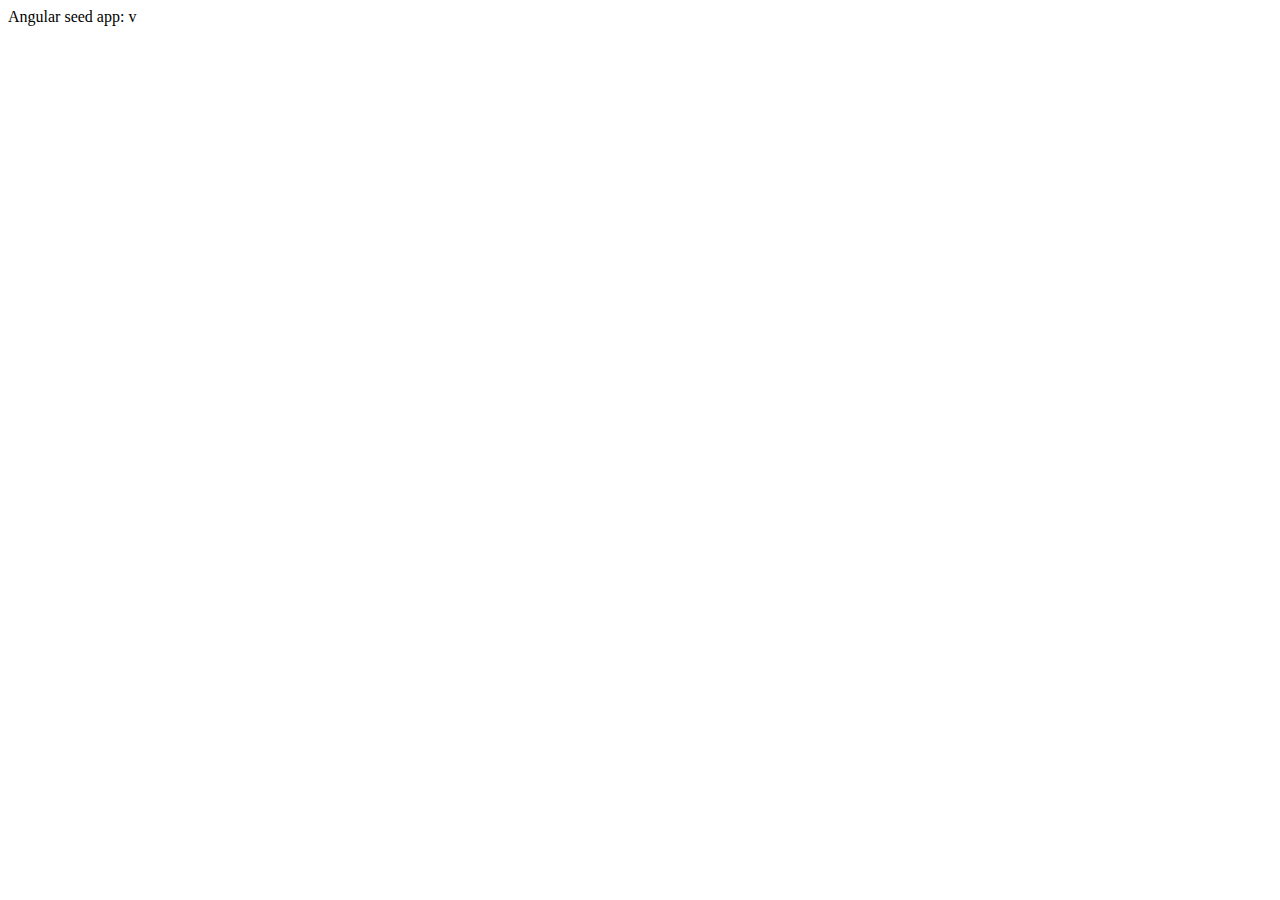
==== app/index.html @ 405de4ee "Basic d&d between lists" ====
<!DOCTYPE html>
<!--[if lt IE 7]>      <html lang="en" ng-app="myApp" class="no-js lt-ie9 lt-ie8 lt-ie7"> <![endif]-->
<!--[if IE 7]>         <html lang="en" ng-app="myApp" class="no-js lt-ie9 lt-ie8"> <![endif]-->
<!--[if IE 8]>         <html lang="en" ng-app="myApp" class="no-js lt-ie9"> <![endif]-->
<!--[if gt IE 8]><!--> <html lang="en" ng-app="myApp" class="no-js"> <!--<![endif]-->
<head ng-app>
  <meta charset="utf-8">
  <meta http-equiv="X-UA-Compatible" content="IE=edge">
  <title>My AngularJS App</title>
  <meta name="description" content="">
  <meta name="viewport" content="width=device-width, initial-scale=1">
  <link rel="stylesheet" href="bower_components/html5-boilerplate/css/normalize.css">
  <link rel="stylesheet" href="bower_components/html5-boilerplate/css/main.css">
  <link rel="stylesheet" href="bower_components/bootstrap/dist/css/bootstrap.min.css">
  <link rel="stylesheet" href="bower_components/bootstrap/dist/css/bootstrap-theme.min.css">
  <link rel="stylesheet" href="bower_components/jquery.ui/dist/jquery-ui.css"/>
  <link rel="stylesheet" href="css/app.css"/>
  <script src="bower_components/html5-boilerplate/js/vendor/modernizr-2.6.2.min.js"></script>
</head>
<body>

  <!--[if lt IE 7]>
      <p class="browsehappy">You are using an <strong>outdated</strong> browser. Please <a href="http://browsehappy.com/">upgrade your browser</a> to improve your experience.</p>
  <![endif]-->

  <div ng-view class="container-fluid"></div>

  <div>Angular seed app: v<span app-version></span></div>

  <!-- In production use:
  <script src="//ajax.googleapis.com/ajax/libs/angularjs/x.x.x/angular.min.js"></script>
  -->
  <script src="bower_components/jquery/dist/jquery.js"></script>
  <script src="bower_components/jquery.ui/dist/jquery-ui.js"></script>
  <script src="bower_components/jquery.ui/dist/i18n/jquery-ui-i18n.js"></script>
  <script src="bower_components/angular/angular.js"></script>
  <script src="bower_components/angular-route/angular-route.js"></script>
  <script src="js/app.js"></script>
  <script src="js/services.js"></script>
  <script src="js/controllers.js"></script>
  <script src="js/filters.js"></script>
  <script src="js/directives.js"></script>
</body>
</html>
---- app/css/app.css ----
.todos-list {
  min-height: 2em;
  border: 1px solid #aaa;
  margin: 0;
  padding: 1em;
}
.todos-list .todo-item {
  cursor: move;
  list-style-type: none;
  padding: .2em;
  border: 1px solid #999999;
  border-radius: 4px;
  margin-bottom: .5em;
  background-color: #0b97c4;
  color: #FFF;
}
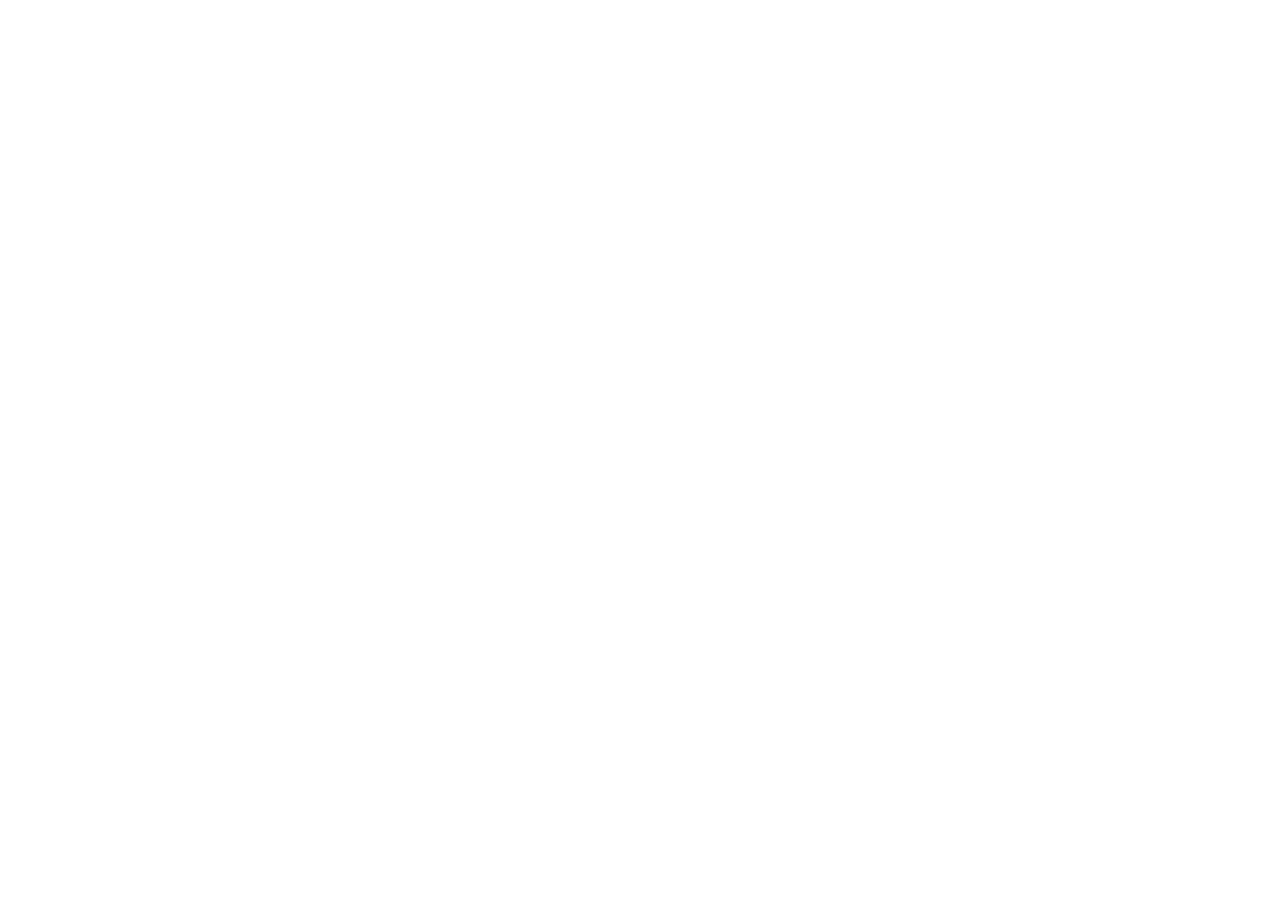
==== commit 85b3e99f: "Deleting" ====
--- a/app/index.html
+++ b/app/index.html
@@ -1,9 +1,9 @@
 <!DOCTYPE html>
-<!--[if lt IE 7]>      <html lang="en" ng-app="myApp" class="no-js lt-ie9 lt-ie8 lt-ie7"> <![endif]-->
-<!--[if IE 7]>         <html lang="en" ng-app="myApp" class="no-js lt-ie9 lt-ie8"> <![endif]-->
-<!--[if IE 8]>         <html lang="en" ng-app="myApp" class="no-js lt-ie9"> <![endif]-->
-<!--[if gt IE 8]><!--> <html lang="en" ng-app="myApp" class="no-js"> <!--<![endif]-->
-<head ng-app>
+<!--[if lt IE 7]>      <html lang="en" ng-app="8020Planner" class="no-js lt-ie9 lt-ie8 lt-ie7"> <![endif]-->
+<!--[if IE 7]>         <html lang="en" ng-app="8020Planner" class="no-js lt-ie9 lt-ie8"> <![endif]-->
+<!--[if IE 8]>         <html lang="en" ng-app="8020Planner" class="no-js lt-ie9"> <![endif]-->
+<!--[if gt IE 8]><!--> <html lang="en" ng-app="8020Planner" class="no-js"> <!--<![endif]-->
+<head>
   <meta charset="utf-8">
   <meta http-equiv="X-UA-Compatible" content="IE=edge">
   <title>My AngularJS App</title>
@@ -23,9 +23,7 @@
       <p class="browsehappy">You are using an <strong>outdated</strong> browser. Please <a href="http://browsehappy.com/">upgrade your browser</a> to improve your experience.</p>
   <![endif]-->
 
-  <div ng-view class="container-fluid"></div>
-
-  <div>Angular seed app: v<span app-version></span></div>
+  <div ng-view class="container"></div>
 
   <!-- In production use:
   <script src="//ajax.googleapis.com/ajax/libs/angularjs/x.x.x/angular.min.js"></script>
@@ -35,6 +33,8 @@
   <script src="bower_components/jquery.ui/dist/i18n/jquery-ui-i18n.js"></script>
   <script src="bower_components/angular/angular.js"></script>
   <script src="bower_components/angular-route/angular-route.js"></script>
+  <script type="text/javascript" src="bower_components/angular-ui-utils/ui-utils.js"></script>
+  <script type="text/javascript" src="bower_components/angular-ui-sortable/sortable.js"></script>
   <script src="js/app.js"></script>
   <script src="js/services.js"></script>
   <script src="js/controllers.js"></script>
--- a/app/css/app.css
+++ b/app/css/app.css
@@ -1,16 +1,44 @@
-.todos-list {
+/*---------------------------------------------------
+    LESS Elements 0.9
+  ---------------------------------------------------
+    A set of useful LESS mixins
+    More info at: http://lesselements.com
+  ---------------------------------------------------*/
+.task-list {
   min-height: 2em;
-  border: 1px solid #aaa;
-  margin: 0;
+  border: 1px solid #ddd;
+  margin: .5em 0;
   padding: 1em;
+  -webkit-box-shadow: 0 10px 10px rgba(0, 0, 0, 0.5);
+  -moz-box-shadow: 0 10px 10px rgba(0, 0, 0, 0.5);
+  box-shadow: 0 10px 10px rgba(0, 0, 0, 0.5);
+  -webkit-border-radius: 0.2em;
+  -moz-border-radius: 0.2em;
+  border-radius: 0.2em;
 }
-.todos-list .todo-item {
+.task-list li {
+  list-style-type: none;
+  padding: .5em;
+  border: 1px solid #000;
   cursor: move;
-  list-style-type: none;
-  padding: .2em;
   border: 1px solid #999999;
-  border-radius: 4px;
+  border-radius: 1em;
   margin-bottom: .5em;
   background-color: #0b97c4;
   color: #FFF;
 }
+.task-list li a {
+  color: #FFF;
+  font-weight: bold;
+  float: right;
+  padding: .2em 0;
+  width: 1.8em;
+  position: relative;
+  top: -0.2em;
+  text-align: center;
+  border-radius: 1em;
+  background: #F00;
+}
+.task-list.todo-tasks li {
+  background-color: #339911;
+}
